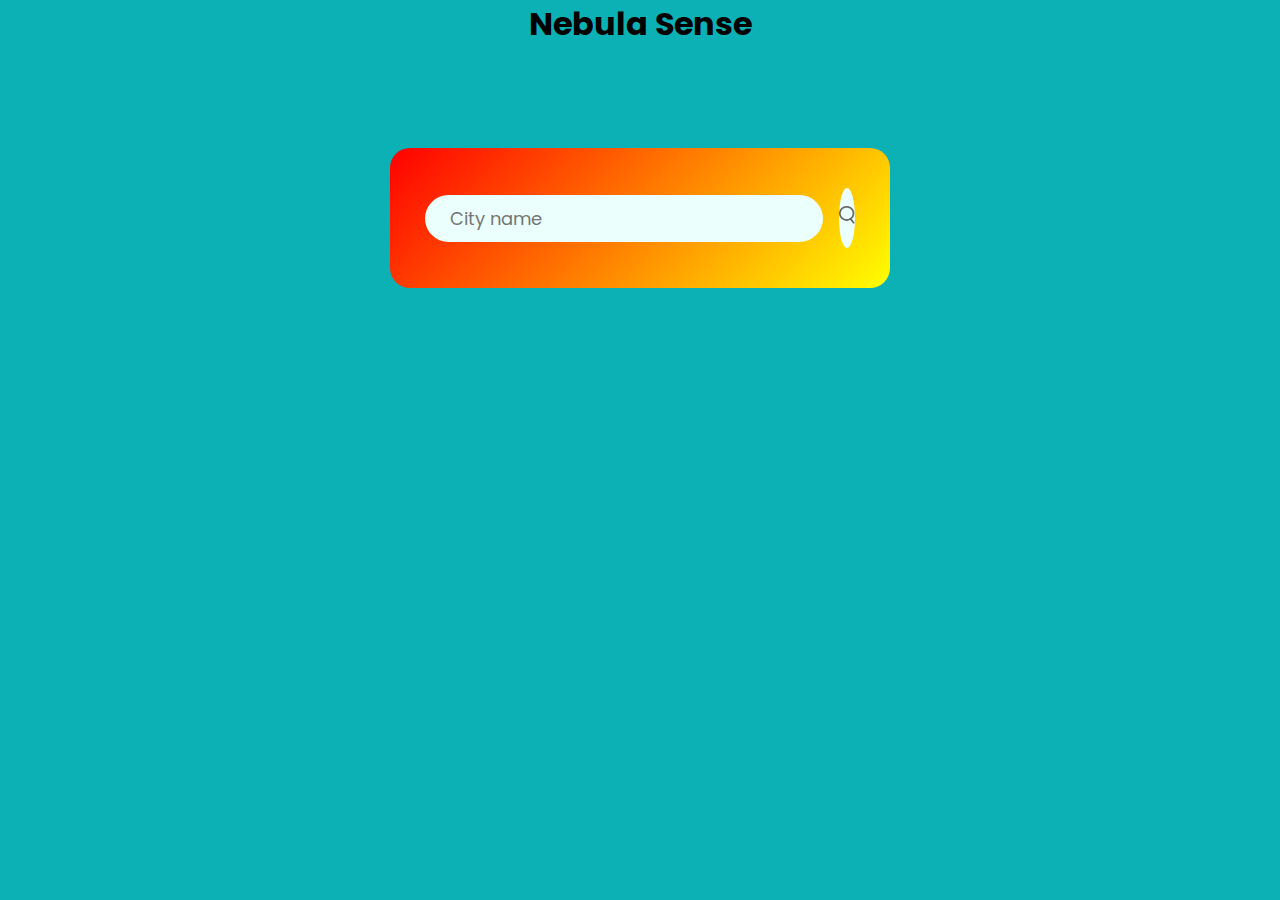
==== index.html @ b436d85a "Fix Weather image icon not appearing due to github changing images to lowercase" ====
<!DOCTYPE html>
<html lang="en">
<head>
    <meta charset="UTF-8">
    <meta name="viewport" content="width=device-width, initial-scale=1.0">
    <title>NebulaSense</title>
    <link rel="stylesheet" href="style.css">
    <link href='https://fonts.googleapis.com/css?family=Poppins' rel='stylesheet'>
</head>
<body>

    <h1 id="title">Nebula Sense</h1>

    <div class="card">
        <div class="search">
            <input type="text" placeholder="City name" spellcheck="false">
            <button><img src="images/search.png" alt="search.png"></button>
        </div>
        <div class="error">
            <p>Invalid Location</p>
        </div>
        <div class="weather">
            <p class="condition">Clear Sky<p>
            <img src="images/rain.png" class="weather-icon" alt="">
            <h1 class="temp">22°c</h1>
            <h2 class="city">New York</h2>
            <div class="details">
               
                <div class="col">
                    <img src="images/humidity.png" alt="">
                    <div>
                        <p class="humidity">50%</p>
                        <p>Humidity</p>
                    </div>
                </div>
                <div class="col">
                    <img src="images/wind.png" alt="">
                    <div>
                        <p class="wind">15 km/h</p>
                        <p>Wind Speed</p>
                    </div>
                </div>
              
            </div>
        </div>
    </div>
</body>

<script>
    const apiKey = "87ad86a358d01172b66683388aea3975";
    const apiUrl = "https://api.openweathermap.org/data/2.5/weather?units=metric";

    const searchBox = document.querySelector(".search input");
    const searchButton = document.querySelector(".search button");
    
    async function checkWeather(city){
        const response = await fetch(apiUrl + `&q=${city}` + `&appid=${apiKey}`);
        var data = await response.json();

        if(response.status == 404){
            document.querySelector(".error").style.display = "block";
            document.querySelector(".weather").style.display = "none";
        }else{
            document.querySelector(".error").style.display = "none";
            document.querySelector(".city").innerHTML = data.name;
            document.querySelector(".temp").innerHTML = Math.round(data.main.temp) + "°c";
            document.querySelector(".humidity").innerHTML = data.main.humidity + "%";
            document.querySelector(".wind").innerHTML = data.wind.speed + "km/h";
            document.querySelector(".condition").innerHTML = data.weather[0].description;

            const WeatherIcon = document.querySelector('.weather-icon');
            WeatherIcon.src = 'images/' + data.weather[0].main.toLowerCase() + '.png';
            document.querySelector(".weather").style.display = "block";
        }
    }

    searchButton.addEventListener("click", ()=>{
        checkWeather(searchBox.value);
    })

    searchBox.addEventListener("keydown", (e)=>{
        if(e.keyCode == 13){
            checkWeather(searchBox.value);
        }
    })

    
</script>
</html>
---- style.css ----
*{
    margin: 0;
    padding: 0;
    font-family: 'Poppins', 'sans-serif';
    box-sizing: border-box;
}

body{
    background: #0bb1b4;
}

#title{
    text-align: center;
}

.card{
    width: 90%;
    max-width: 500px;
    background: linear-gradient(135deg, red, yellow);
    color: white;
    margin: 100px auto 0;
    border-radius: 20px;
    padding: 40px 35px;
    text-align: center;
}

.search{
    width: 100%;
    display: flex;
    align-items: center;
    justify-content: space-between;
}

.search input{
    border: 0;
    outline: 2px;
    background-color: #ebfffc;
    color: #555;
    padding: 10px 25px;
    border-radius: 30px;
    flex: 1;
    margin-right: 16px;
    font-size: 18px;
}

.search button{
    border: 0;
    outline: 0;
    background-color: #ebfffc;
    cursor: pointer;
    border-radius: 50%;
    width: 60px;
    height: 60px;
}
 
.search img{
    width: 16px;
}

.weather-icon{
    width: 170px;
    margin-top: 30px;
}

.weather h1{
    font-size: 80px;
    font-weight: 500;
}
.weather h2{
    font-size: 45px;
    font-weight: 400;
    margin-top: -20px;
}

.details {
    display: flex;
    align-items: center;
    justify-content: space-between;
    padding: 0 20px;
    margin-top: 50px;
}

.col {
    display: flex;
    align-items: center;
    text-align: left;
}

.col img{
    width: 40px;
    margin-right: 10px;
}

.humidity, .wind {
    font-size: 28px;
    margin-top: -6px;
}

.weather{
    display: none;
}

.error{
    text-align: left;
    margin-left: 10px;
    font-size: 20px;
    margin-top:  20px;
    display: none;
}

.condition{
    font-size: 25px;
    margin-bottom: -50px;
    margin-top: 50px;
}


/*Make the mobile version responsive*/

@media only screen and (max-width: 600px) {
    * {
        overflow-x: hidden;
      }
      *{
        position: relative
      }

    div.card {
        width: 90%;
        padding: 30px 25px;
        margin: 0 auto;
    }

    .weather h1 {
        font-size: 60px;
    }

    .weather h2 {
        font-size: 35px;
    }

    .details {
        flex-direction: column;
    }

    .col {
        margin-bottom: 20px;
    }

    .search button{
        border: 0;
        outline: 0;
        background-color: #ebfffc;
        cursor: pointer;
        border-radius: 50%;
        width: 30px;
        height: 30px;
    }
}
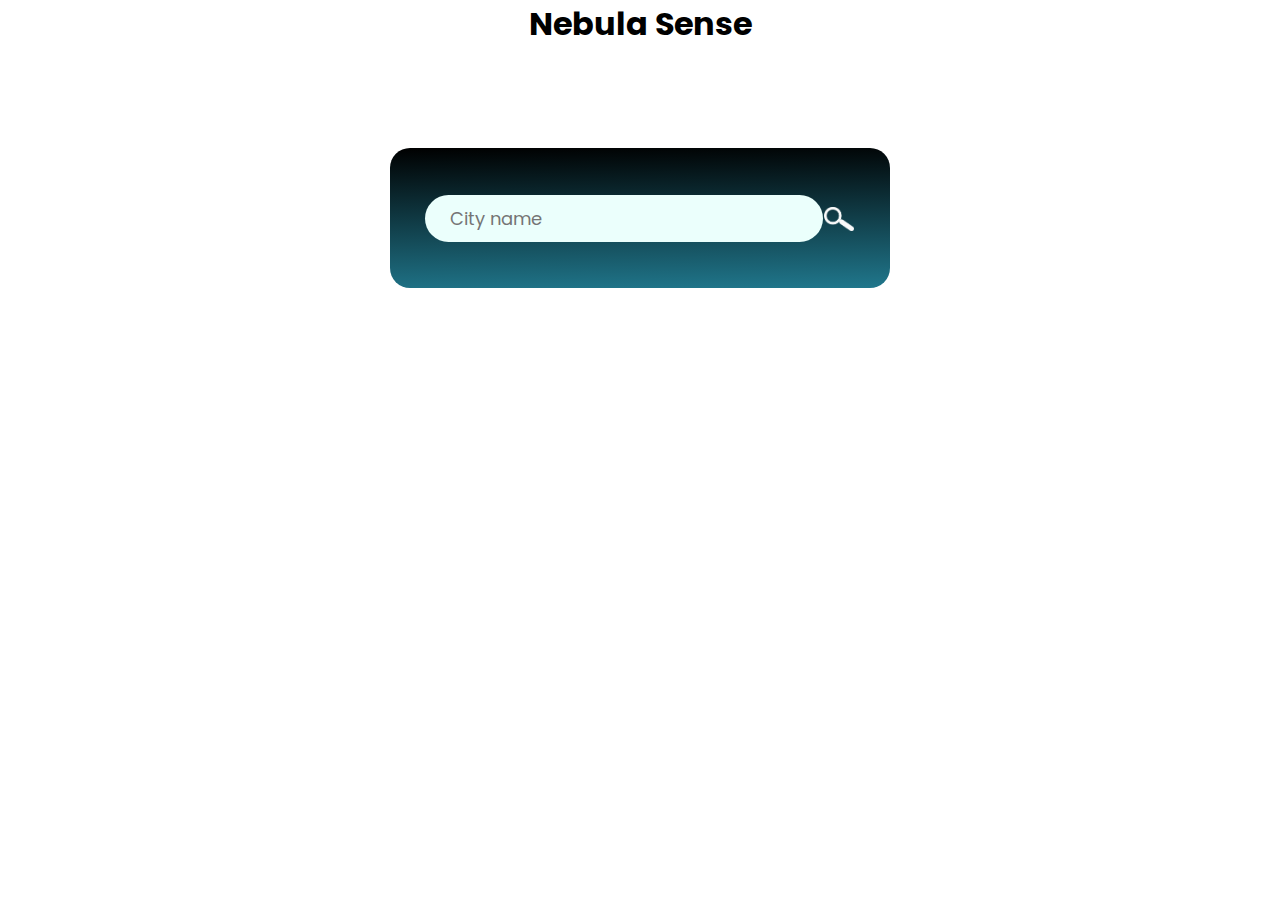
==== commit a0238eb0: "home" ====
--- a/index.html
+++ b/index.html
@@ -6,8 +6,11 @@
     <title>NebulaSense</title>
     <link rel="stylesheet" href="style.css">
     <link href='https://fonts.googleapis.com/css?family=Poppins' rel='stylesheet'>
+
 </head>
+
 <body>
+    <div id="particles-js">
 
     <h1 id="title">Nebula Sense</h1>
 
@@ -20,23 +23,23 @@
             <p>Invalid Location</p>
         </div>
         <div class="weather">
-            <p class="condition">Clear Sky<p>
+            <p class="condition"><p>
             <img src="images/rain.png" class="weather-icon" alt="">
-            <h1 class="temp">22°c</h1>
-            <h2 class="city">New York</h2>
+            <h1 class="temp"></h1>
+            <h2 class="city"></h2>
             <div class="details">
                
                 <div class="col">
                     <img src="images/humidity.png" alt="">
                     <div>
-                        <p class="humidity">50%</p>
+                        <p class="humidity"></p>
                         <p>Humidity</p>
                     </div>
                 </div>
                 <div class="col">
                     <img src="images/wind.png" alt="">
                     <div>
-                        <p class="wind">15 km/h</p>
+                        <p class="wind"></p>
                         <p>Wind Speed</p>
                     </div>
                 </div>
@@ -86,4 +89,5 @@
 
     
 </script>
-</html>+</html>
+</div>--- a/style.css
+++ b/style.css
@@ -5,10 +5,6 @@
     box-sizing: border-box;
 }
 
-body{
-    background: #0bb1b4;
-}
-
 #title{
     text-align: center;
 }
@@ -16,7 +12,7 @@
 .card{
     width: 90%;
     max-width: 500px;
-    background: linear-gradient(135deg, red, yellow);
+    background: linear-gradient(179deg, black, #20778c);
     color: white;
     margin: 100px auto 0;
     border-radius: 20px;
@@ -39,14 +35,13 @@
     padding: 10px 25px;
     border-radius: 30px;
     flex: 1;
-    margin-right: 16px;
     font-size: 18px;
 }
 
 .search button{
     border: 0;
     outline: 0;
-    background-color: #ebfffc;
+    background-color: #ffffff00;
     cursor: pointer;
     border-radius: 50%;
     width: 60px;
@@ -54,7 +49,8 @@
 }
  
 .search img{
-    width: 16px;
+    width: 30px;
+    margin-top: 8px;
 }
 
 .weather-icon{
@@ -150,10 +146,65 @@
     .search button{
         border: 0;
         outline: 0;
-        background-color: #ebfffc;
+        background-color: #ffffff00;
         cursor: pointer;
-        border-radius: 50%;
-        width: 30px;
-        height: 30px;
-    }
-}
+        width: 40px;
+        height: 40px;
+    }
+
+    .search img{
+        width: 20px;
+        margin-top: 6px;
+    }
+}
+
+/*background color*/
+
+body  {
+    background-image: url('images/back.jpg');
+    background-size: cover;
+        -webkit-animation: slidein 10s;
+        animation: slidein 10s;
+
+        -webkit-animation-fill-mode: forwards;
+        animation-fill-mode: forwards;
+
+        -webkit-animation-iteration-count: infinite;
+        animation-iteration-count: infinite;
+
+        -webkit-animation-direction: alternate;
+        animation-direction: alternate;              
+}
+
+@-webkit-keyframes slidein {
+from {background-position: top; background-size:3000px; }
+to {background-position: -100px 0px;background-size:2750px;}
+}
+
+@keyframes slidein {
+from {background-position: top;background-size:3000px; }
+to {background-position: -100px 0px;background-size:2750px;}
+
+}
+
+.center
+{
+  display: flex;
+  align-items: center;
+  justify-content: center;
+  position: absolute;
+  margin: auto;
+  top: 0;
+  right: 0;
+  bottom: 0;
+  left: 0;
+  background: rgba(75, 75, 250, 0.3);
+  border-radius: 3px;
+}
+.center h1{
+  text-align:center;
+  color:white;
+  font-family: 'Source Code Pro', monospace;
+  text-transform:uppercase;
+}
+
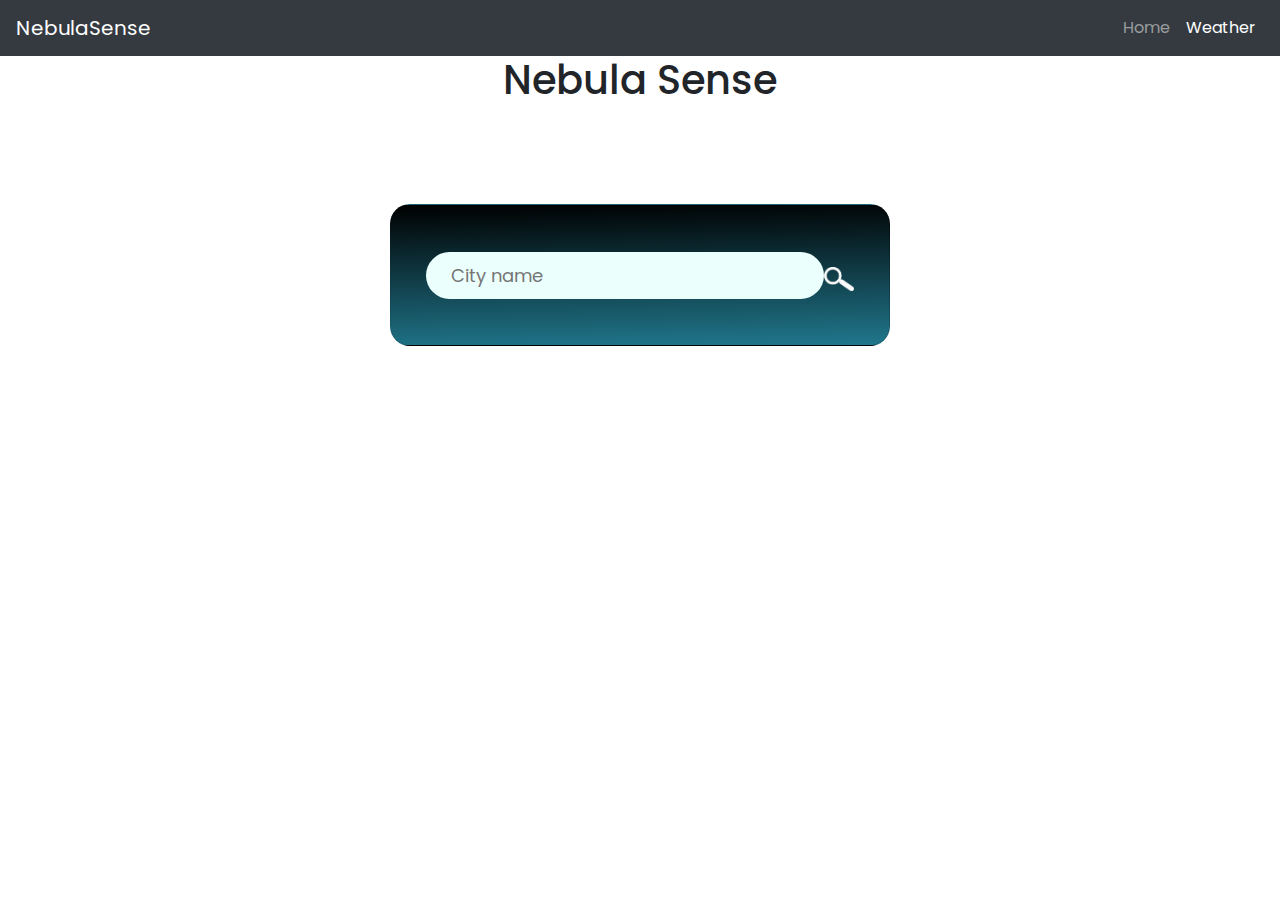
==== commit 83dd46fd: "Merge pull request #1 from SibusisoKhoza/bootstrap-route" ====
--- a/index.html
+++ b/index.html
@@ -4,12 +4,34 @@
     <meta charset="UTF-8">
     <meta name="viewport" content="width=device-width, initial-scale=1.0">
     <title>NebulaSense</title>
+    <link href="https://stackpath.bootstrapcdn.com/bootstrap/4.5.2/css/bootstrap.min.css" rel="stylesheet">
     <link rel="stylesheet" href="style.css">
     <link href='https://fonts.googleapis.com/css?family=Poppins' rel='stylesheet'>
+    
 
 </head>
 
 <body>
+
+    
+<!-- Navigation Bar -->
+<nav class="navbar navbar-expand-lg navbar-dark bg-dark">
+    <a class="navbar-brand" href="#">NebulaSense</a>
+    <button class="navbar-toggler" type="button" data-toggle="collapse" data-target="#navbarNav" aria-controls="navbarNav" aria-expanded="false" aria-label="Toggle navigation">
+        <span class="navbar-toggler-icon"></span>
+    </button>
+    <div class="collapse navbar-collapse" id="navbarNav">
+        <ul class="navbar-nav ml-auto">
+            
+            <li class="nav-item">
+                <a class="nav-link" href="/home.html">Home</a>
+            </li>
+            <li class="nav-item active">
+                <a class="nav-link" href="index.html">Weather</a>
+            </li>
+        </ul>
+    </div>
+</nav>
     <div id="particles-js">
 
     <h1 id="title">Nebula Sense</h1>
@@ -89,5 +111,7 @@
 
     
 </script>
+
+
 </html>
 </div>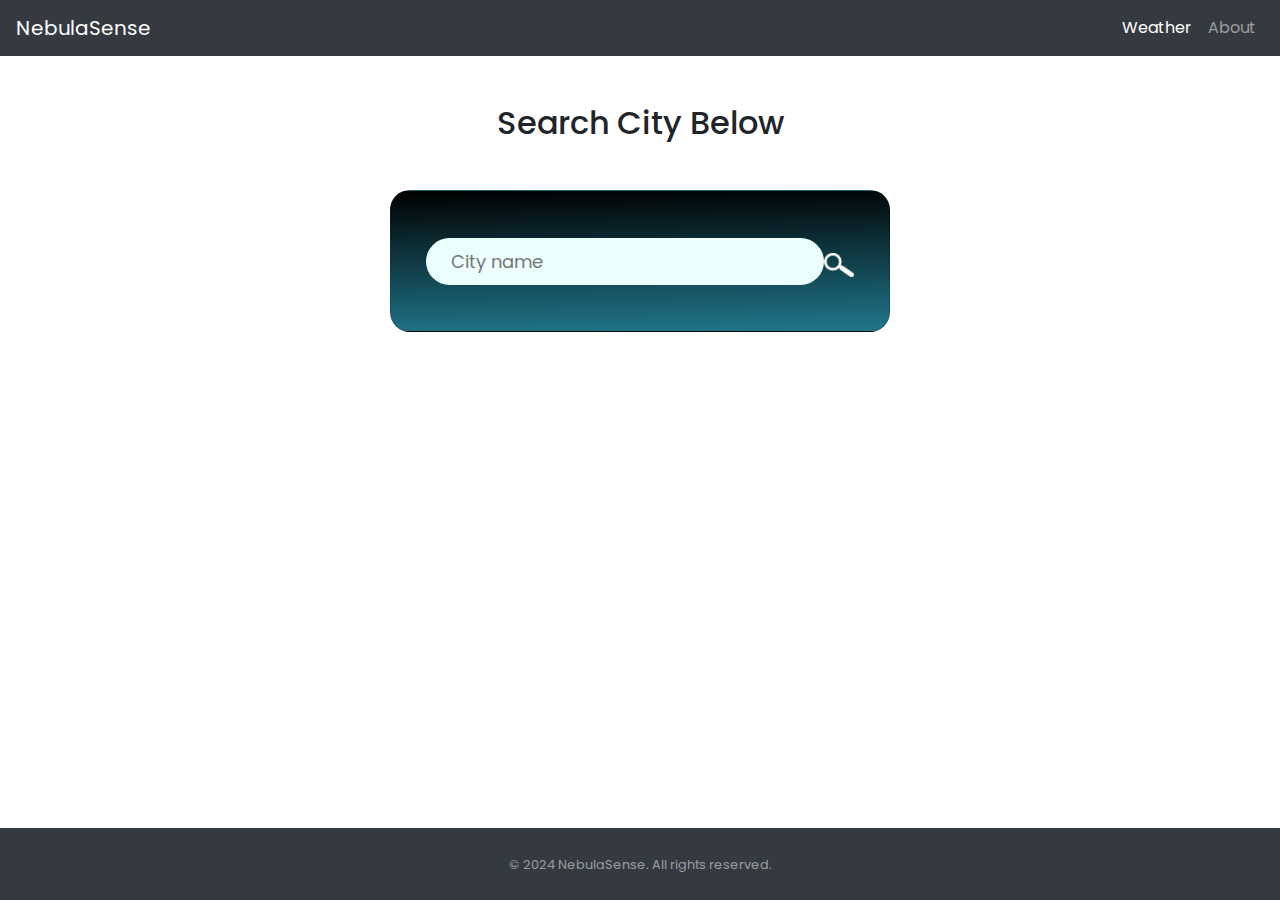
==== commit 533168f3: "Mobile view" ====
--- a/index.html
+++ b/index.html
@@ -7,14 +7,10 @@
     <link href="https://stackpath.bootstrapcdn.com/bootstrap/4.5.2/css/bootstrap.min.css" rel="stylesheet">
     <link rel="stylesheet" href="style.css">
     <link href='https://fonts.googleapis.com/css?family=Poppins' rel='stylesheet'>
-    
 
 </head>
-
 <body>
-
-    
-<!-- Navigation Bar -->
+    <!-- Navigation Bar -->
 <nav class="navbar navbar-expand-lg navbar-dark bg-dark">
     <a class="navbar-brand" href="#">NebulaSense</a>
     <button class="navbar-toggler" type="button" data-toggle="collapse" data-target="#navbarNav" aria-controls="navbarNav" aria-expanded="false" aria-label="Toggle navigation">
@@ -22,21 +18,25 @@
     </button>
     <div class="collapse navbar-collapse" id="navbarNav">
         <ul class="navbar-nav ml-auto">
-            
             <li class="nav-item">
-                <a class="nav-link" href="/home.html">Home</a>
+                <a class="nav-link active" href="#">Weather</a>
             </li>
-            <li class="nav-item active">
-                <a class="nav-link" href="index.html">Weather</a>
+            <li class="nav-item">
+                <a class="nav-link" href="NebulaSense/home.html">About</a>
             </li>
+           
         </ul>
     </div>
 </nav>
-    <div id="particles-js">
 
-    <h1 id="title">Nebula Sense</h1>
+
+
+    <div id="cont-home">
+
+        <h2 class="text-center my-5">Search City Below</h2>
 
     <div class="card">
+       
         <div class="search">
             <input type="text" placeholder="City name" spellcheck="false">
             <button><img src="images/search.png" alt="search.png"></button>
@@ -51,14 +51,14 @@
             <h2 class="city"></h2>
             <div class="details">
                
-                <div class="col">
+                <div class="coll">
                     <img src="images/humidity.png" alt="">
                     <div>
                         <p class="humidity"></p>
                         <p>Humidity</p>
                     </div>
                 </div>
-                <div class="col">
+                <div class="coll">
                     <img src="images/wind.png" alt="">
                     <div>
                         <p class="wind"></p>
@@ -69,6 +69,12 @@
             </div>
         </div>
     </div>
+    <!-- Footer -->
+<footer class="py-4 bg-dark text-white-50 fixed-bottom">
+    <div class="container text-center">
+        <small>&copy; 2024 NebulaSense. All rights reserved.</small>
+    </div>
+</footer>
 </body>
 
 <script>
@@ -111,7 +117,8 @@
 
     
 </script>
-
-
+<script src="https://code.jquery.com/jquery-3.5.1.slim.min.js"></script>
+<script src="https://cdn.jsdelivr.net/npm/@popperjs/core@2.6.0/dist/umd/popper.min.js"></script>
+<script src="https://stackpath.bootstrapcdn.com/bootstrap/4.5.2/js/bootstrap.min.js"></script>
 </html>
 </div>--- a/style.css
+++ b/style.css
@@ -18,6 +18,7 @@
     border-radius: 20px;
     padding: 40px 35px;
     text-align: center;
+    margin-top: 20px;
 }
 
 .search{
@@ -76,13 +77,13 @@
     margin-top: 50px;
 }
 
-.col {
+.coll {
     display: flex;
     align-items: center;
     text-align: left;
 }
 
-.col img{
+.coll img{
     width: 40px;
     margin-right: 10px;
 }
@@ -139,7 +140,7 @@
         flex-direction: column;
     }
 
-    .col {
+    .coll {
         margin-bottom: 20px;
     }
 
@@ -208,3 +209,6 @@
   text-transform:uppercase;
 }
 
+#cont-home{
+    margin-bottom: 100px;
+}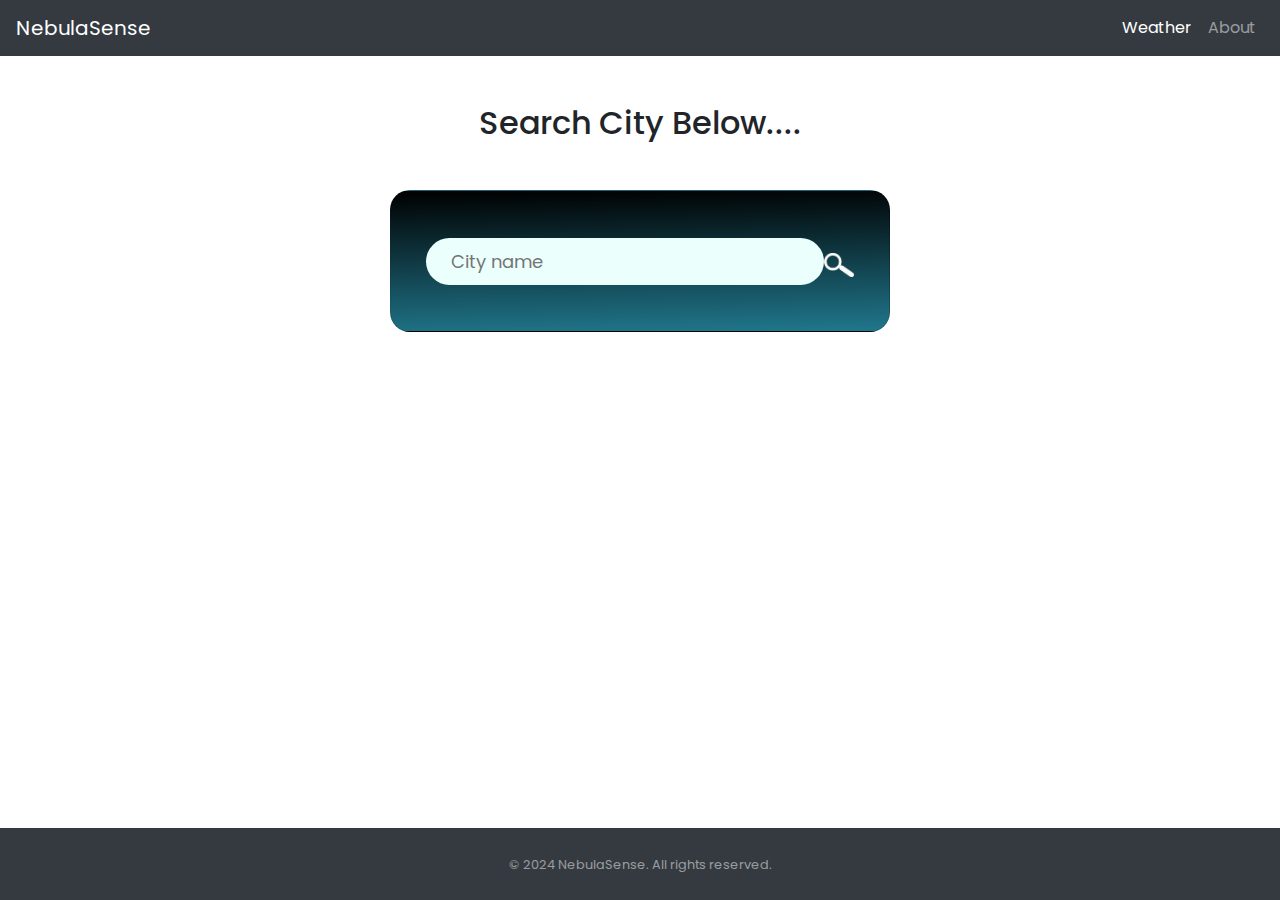
==== commit 008174ef: "Test Deployment speed" ====
--- a/index.html
+++ b/index.html
@@ -22,7 +22,7 @@
                 <a class="nav-link active" href="#">Weather</a>
             </li>
             <li class="nav-item">
-                <a class="nav-link" href="NebulaSense/home.html">About</a>
+                <a class="nav-link" href="home.html">About</a>
             </li>
            
         </ul>
@@ -33,7 +33,7 @@
 
     <div id="cont-home">
 
-        <h2 class="text-center my-5">Search City Below</h2>
+        <h2 class="text-center my-5">Search City Below....</h2>
 
     <div class="card">
        
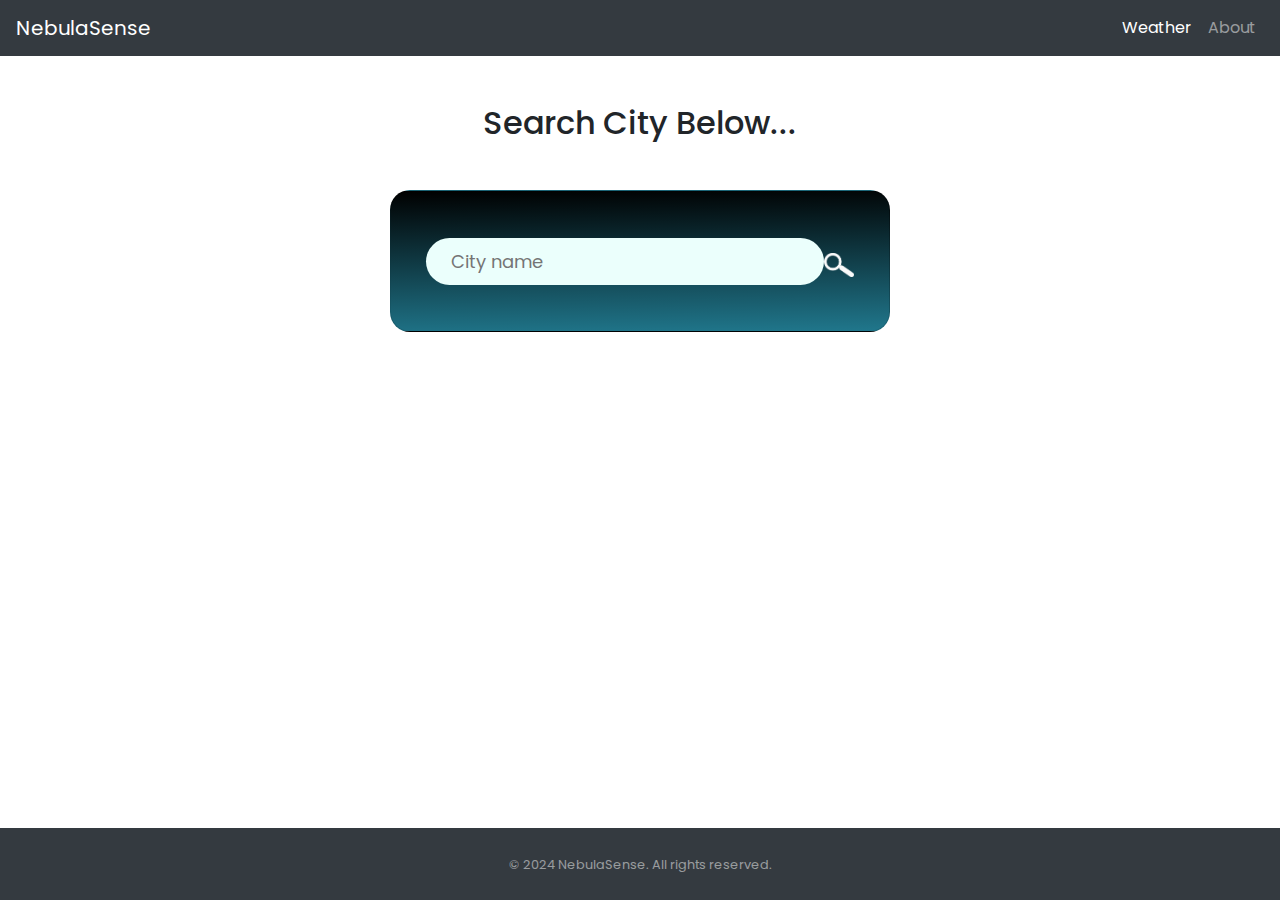
==== commit a5feaf37: "Update index.html" ====
--- a/index.html
+++ b/index.html
@@ -33,7 +33,7 @@
 
     <div id="cont-home">
 
-        <h2 class="text-center my-5">Search City Below....</h2>
+        <h2 class="text-center my-5">Search City Below...</h2> 
 
     <div class="card">
        
